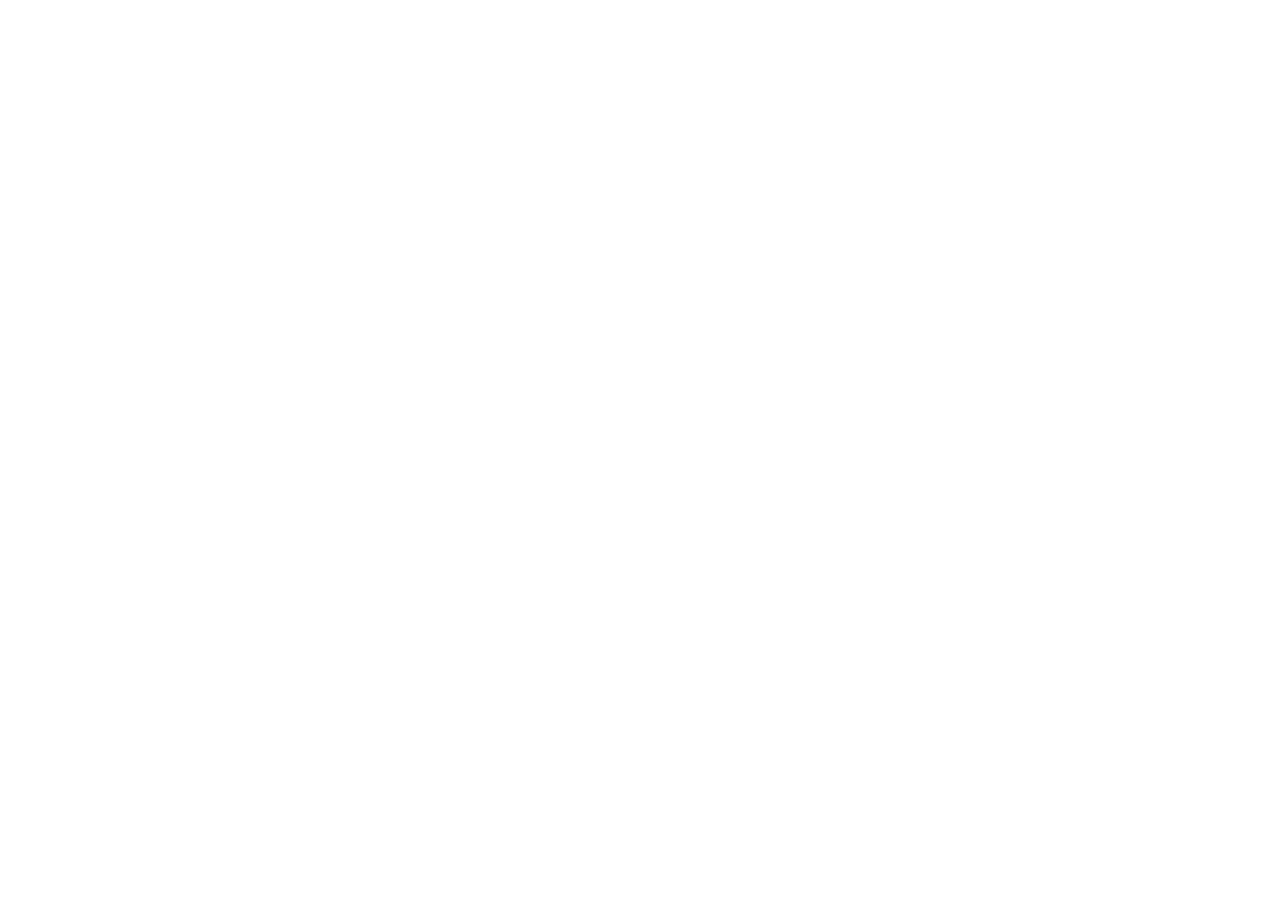
==== juego.html @ dc10a449 "Creando el repos" ====
<!DOCTYPE html>
<html lang="es">
<head>
    <meta charset="UTF-8">
    <meta http-equiv="X-UA-Compatible" content="IE=edge">
    <meta name="viewport" content="width=device-width, initial-scale=1.0">
    <title>Juego de ahorcado</title>
</head>
<body>
    
</body>
</html>
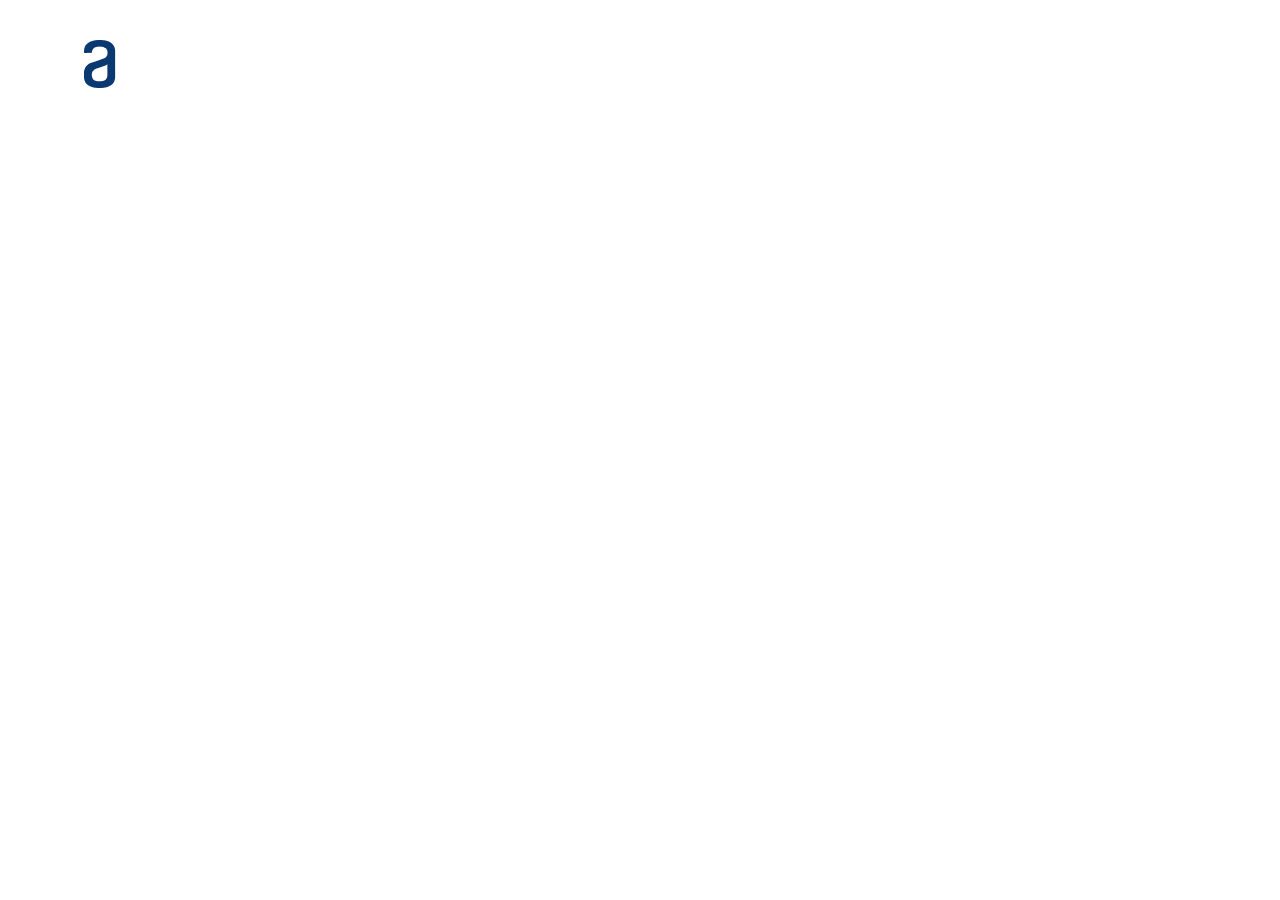
==== commit 4a2e4fa6: "Añadido archivo css" ====
--- a/juego.html
+++ b/juego.html
@@ -5,8 +5,12 @@
     <meta http-equiv="X-UA-Compatible" content="IE=edge">
     <meta name="viewport" content="width=device-width, initial-scale=1.0">
     <title>Juego de ahorcado</title>
+    <link rel="stylesheet" href="reset.css">
+    <link rel="stylesheet" href="style.css">
 </head>
 <body>
-    
+    <header>
+        <h1 class="logo-a"><img src="/imagenes/logo.png" alt="logo a"></h1>        
+    </header>
 </body>
 </html>--- a/style.css
+++ b/style.css
@@ -0,0 +1,5 @@
+.logo-a{
+    position: absolute;
+    left: 84px;    
+    top: 40px;    
+}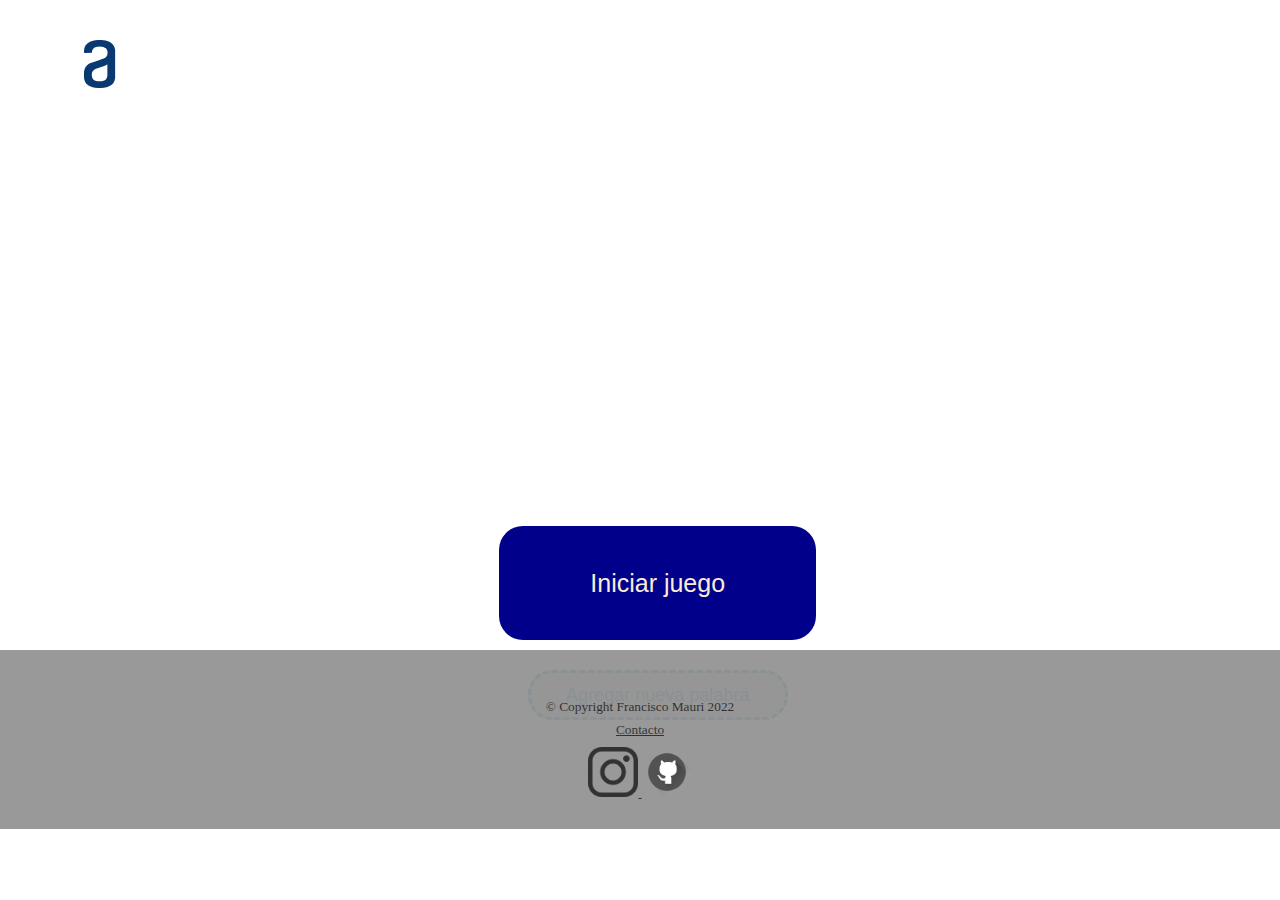
==== commit 1bc8036a: "Página principal creada" ====
--- a/juego.html
+++ b/juego.html
@@ -10,7 +10,27 @@
 </head>
 <body>
     <header>
-        <h1 class="logo-a"><img src="/imagenes/logo.png" alt="logo a"></h1>        
+        <a class="logoA" href="juego.html"><img src="/imagenes/logo.png" alt="logo a"></a>        
     </header>
+    <main>
+        <div class="botones">
+            <button class="botonIniciar">Iniciar juego</button>
+            <button class="botonNuevaPalabra">Agregar nueva palabra</button>
+        </div>        
+    </main> 
+    <footer>         
+        <p class="copyright"> &copy Copyright Francisco Mauri 2022</p>
+        <div class="contacto">
+            <p>Contacto</p>
+            <ul class="logosContacto">
+                <li> 
+                    <a href="https://www.instagram.com/fran_mauri/" target="_blank"><img class="logo" src="imagenes/instagram.png" alt="Logo-Instagram"></a>
+                </li>
+                <li>
+                    <a href="https://github.com/franmauri47" target="_blank"><img class="logo" src="imagenes/github-logo.png" alt="Logo-GitHub"></a>
+                </li>
+            </ul>
+        </div>                     
+    </footer>
 </body>
 </html>--- a/style.css
+++ b/style.css
@@ -1,5 +1,104 @@
-.logo-a{
+header{
+    height: 100px;
+}
+
+.logoA{
+    position: relative;
+    top: 40px;
+    left: 84px;    
+}
+
+main{
+    height: 550px;
+}
+
+.botones{
     position: absolute;
-    left: 84px;    
-    top: 40px;    
+    text-align: center;  
+    margin: 0 auto; 
+    bottom: 20%;
+    left: 39%;
+}
+
+.botonIniciar{
+    display: block;
+    width: 317px;
+    margin-bottom: 30px;
+    margin: 0 auto 30px auto;
+    height: 114px;
+    border-radius: 24px;
+    border-style: none;
+    background: darkblue;    
+    font-family: 'Gill Sans', 'Gill Sans MT', Calibri, 'Trebuchet MS', sans-serif;
+    color: antiquewhite;
+    font-size: 25px;
+    font-weight: lighter;
+    transition: 100ms;
+}
+
+.botonIniciar:hover{
+    background-color: lightblue;
+}
+
+.botonIniciar:active{
+    background-color: darkblue;
+}
+
+.botonNuevaPalabra{
+    width: 260px;
+    height: 50px;
+    border-radius: 24px;
+    border-style: dashed;
+    border-color: lightblue;
+    color: lightblue;
+    font-size: 18px; 
+    font-family: 'Gill Sans', 'Gill Sans MT', Calibri, 'Trebuchet MS', sans-serif;
+    border-width: 3px;
+    transition: 100ms;  
+}
+
+.botonNuevaPalabra:hover{
+    background-color: darkblue;
+    color: white;
+    border-color: white;    
+}
+
+.botonNuevaPalabra:active{
+    background-color: white;
+    color: lightblue;
+    border-color: lightblue;
+}
+
+footer {
+    position: relative;
+    text-align: center;
+    padding: 30px;
+    background-color: grey;
+    opacity: 0.8;
+}
+
+footer img{
+    width: 5%;
+}
+
+.copyright{ 
+    margin: 20px 0 10px 0;
+    font-size:smaller;
+}
+
+.contacto {
+    text-decoration: underline;    
+    font-size: smaller;
+}
+
+.logosContacto{
+    margin-top: 10px;
+}
+
+.logosContacto li{
+    display: inline-block;
+}
+
+.logo{
+    width: 50px;
 }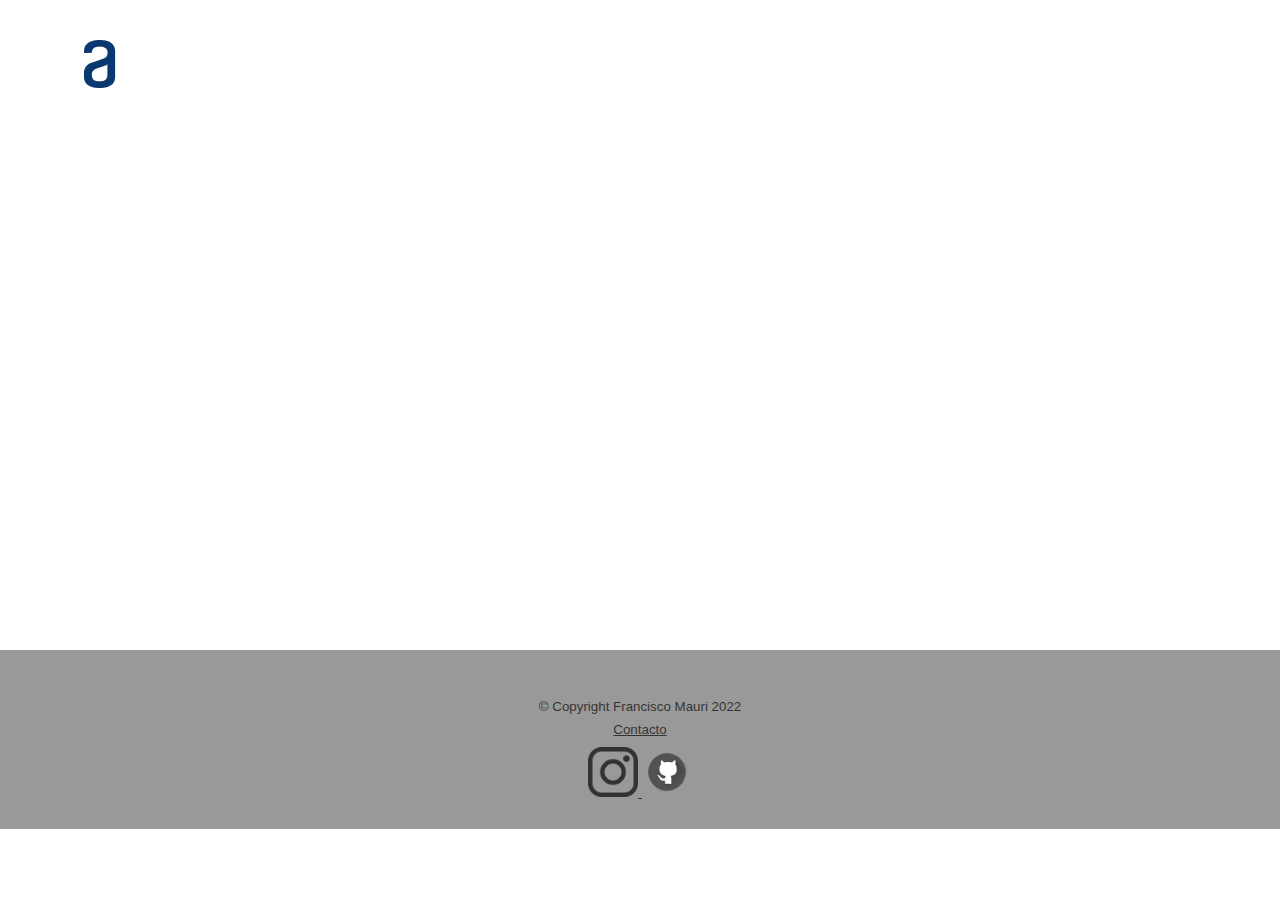
==== commit 7f63e653: "Cambios minimos en el html de index" ====
--- a/juego.html
+++ b/juego.html
@@ -7,15 +7,16 @@
     <title>Juego de ahorcado</title>
     <link rel="stylesheet" href="reset.css">
     <link rel="stylesheet" href="style.css">
+    <script src="juego.js"></script>
 </head>
-<body>
+<body>    
     <header>
-        <a class="logoA" href="juego.html"><img src="/imagenes/logo.png" alt="logo a"></a>        
+        <a class="logoA" href="index.html"><img src="/imagenes/logo.png" alt="logo a"></a>        
     </header>
     <main>
-        <div class="botones">
-            <button class="botonIniciar">Iniciar juego</button>
-            <button class="botonNuevaPalabra">Agregar nueva palabra</button>
+        <div class="botones">            
+            <!--<button class="botonIniciar"> <a href="juego.html">Iniciar juego</a> </button>
+            <button class="botonNuevaPalabra">Agregar nueva palabra</button>-->
         </div>        
     </main> 
     <footer>         
--- a/style.css
+++ b/style.css
@@ -1,3 +1,7 @@
+body{
+    font-family: 'Gill Sans', 'Gill Sans MT', Calibri, 'Trebuchet MS', sans-serif;
+}
+
 header{
     height: 100px;
 }
@@ -10,63 +14,6 @@
 
 main{
     height: 550px;
-}
-
-.botones{
-    position: absolute;
-    text-align: center;  
-    margin: 0 auto; 
-    bottom: 20%;
-    left: 39%;
-}
-
-.botonIniciar{
-    display: block;
-    width: 317px;
-    margin-bottom: 30px;
-    margin: 0 auto 30px auto;
-    height: 114px;
-    border-radius: 24px;
-    border-style: none;
-    background: darkblue;    
-    font-family: 'Gill Sans', 'Gill Sans MT', Calibri, 'Trebuchet MS', sans-serif;
-    color: antiquewhite;
-    font-size: 25px;
-    font-weight: lighter;
-    transition: 100ms;
-}
-
-.botonIniciar:hover{
-    background-color: lightblue;
-}
-
-.botonIniciar:active{
-    background-color: darkblue;
-}
-
-.botonNuevaPalabra{
-    width: 260px;
-    height: 50px;
-    border-radius: 24px;
-    border-style: dashed;
-    border-color: lightblue;
-    color: lightblue;
-    font-size: 18px; 
-    font-family: 'Gill Sans', 'Gill Sans MT', Calibri, 'Trebuchet MS', sans-serif;
-    border-width: 3px;
-    transition: 100ms;  
-}
-
-.botonNuevaPalabra:hover{
-    background-color: darkblue;
-    color: white;
-    border-color: white;    
-}
-
-.botonNuevaPalabra:active{
-    background-color: white;
-    color: lightblue;
-    border-color: lightblue;
 }
 
 footer {
@@ -101,4 +48,67 @@
 
 .logo{
     width: 50px;
-}+}
+
+/*Hasta acá se cumple en todas las páginas*/
+
+/*Esto corresponde a index.html*/
+
+.botones{
+    position: absolute;
+    text-align: center;  
+    margin: 0 auto; 
+    bottom: 20%;
+    left: 39%;
+}
+
+.botones > a{
+    text-decoration: none;
+}
+
+.botonIniciar{
+    display: block;
+    width: 317px;
+    margin-bottom: 30px;
+    margin: 0 auto 30px auto;
+    height: 114px;
+    border-radius: 24px;
+    border-style: none;
+    background: darkblue;    
+    color: antiquewhite;
+    font-size: 25px;
+    font-weight: lighter;    
+    transition: 100ms;
+}
+
+.botonIniciar:hover{
+    background-color: lightblue;
+}
+
+.botonIniciar:active{
+    background-color: darkblue;
+}
+
+.botonNuevaPalabra{
+    width: 260px;
+    height: 50px;
+    border-radius: 24px;
+    border-style:solid;
+    border-color: lightblue;
+    color: lightblue;
+    font-size: 18px;     
+    border-width: 3px;
+    transition: 100ms;  
+}
+
+.botonNuevaPalabra:hover{
+    background-color: darkblue;
+    color: white;
+    border-color: white;    
+}
+
+.botonNuevaPalabra:active{
+    background-color: white;
+    color: lightblue;
+    border-color: lightblue;
+}
